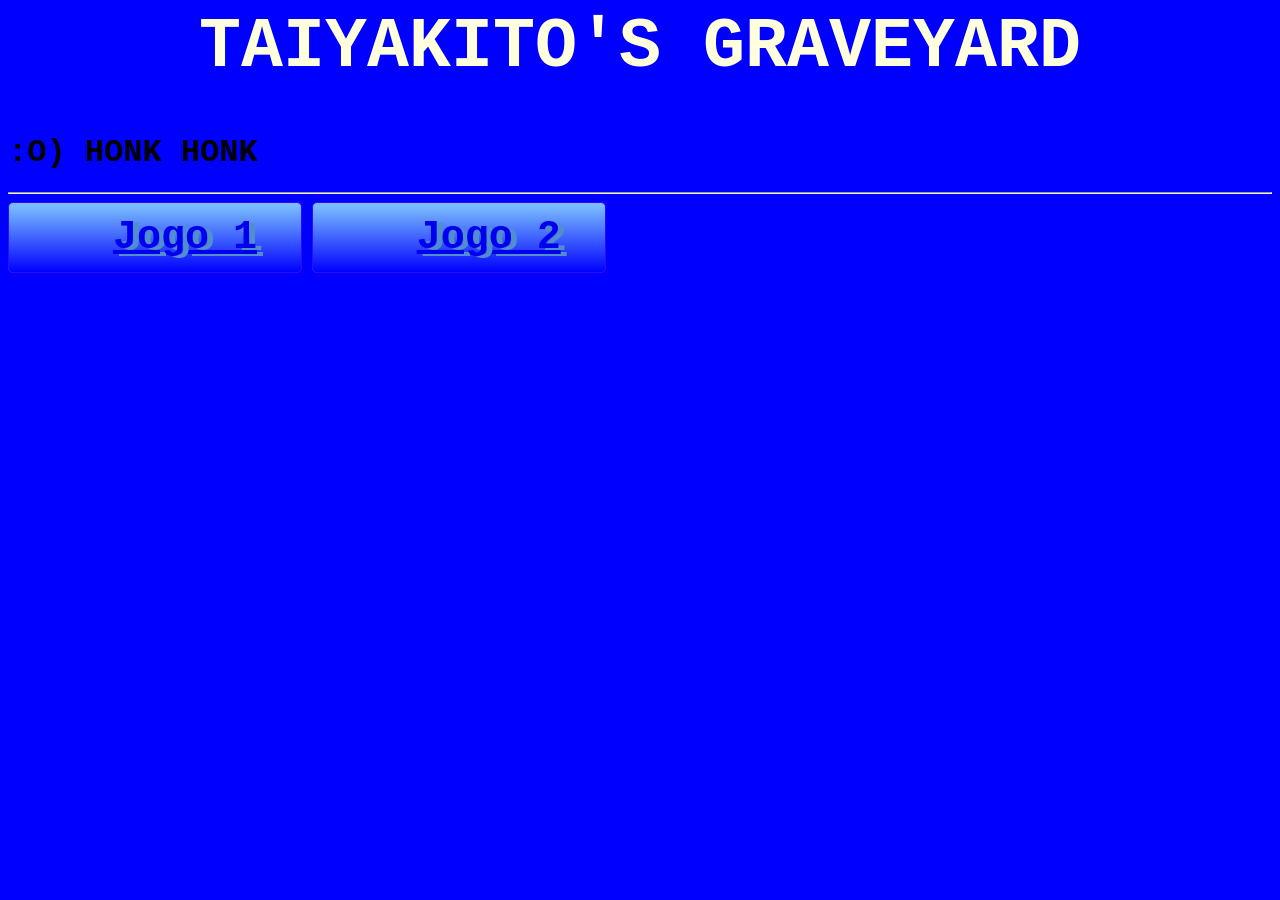
==== index.html @ bcbbc7db "Atualizar o index.html" ====
<html>

  <head>
 
    <title>Taiyakito's Graveyard</title>
    <link rel="stylesheet" href="style.css">
  </head>

  <body>

    <h1 class="titlehead"> TAIYAKITO'S GRAVEYARD</h1>

    <h1 color=purple>:O) HONK HONK</h1>
    
    <hr>
    <button class="myButton"><a href="game/g1.html">Jogo 1</a></button>
    <button class="myButton"><a href="wulfgame/g2.html">Jogo 2</a></button>
 
  </body>

</html>
---- style.css ----
body {
  font-family: "Courier New";
  background-repeat: no-repeat; /* Prevent the image from repeating */
  background-size: cover; /* Scale the image to cover the entire container */
  background-attachment: fixed; /* Fix the image in place while scrolling */
  background-color: #0000ff; /* Fallback color if the image can't load */
}

p { text-align: center; font-size: 30px; margin-left: 20px;}

a { font-size: 40px; margin-left: 60px; margin-bottom: 60px;}

.titlehead {
  font-size: 70px; color: #ffffdd; text-align: Center; ;
}

.fullpage { width: 80%; margin-left: 10%; margin-right: 10%; margin-top: 2%; display: block;}

div { width: 80%; margin-left:10%; margin-right: 10%; display: block; font-family: "Courier New";
  background-repeat: no-repeat; /* Prevent the image from repeating */
  background-size: cover; /* Scale the image to cover the entire container */
  background-attachment: fixed ; /* Fix the image in place while scrolling */
  background-color: #ffffff; /* Fallback color if the image can't load */
}

.myButton {
	background:linear-gradient(to bottom, #79bbff 5%, #0000ff 100%);
	background-color:#79bbff;
	border-radius:5px;
	border:1px solid #3409f4;
	display:inline-block;
	cursor:pointer;
	color:#ffffff;
	font-family:Courier New;
	font-size:28px;
	font-weight:bold;
	padding:12px 44px;
	text-decoration:none;
	text-shadow:6px 2px 0px #528ecc;
}
.myButton:hover {
	background:linear-gradient(to bottom, #0000ff 5%, #79bbff 100%);
	background-color:#0000ff;
}
.myButton:active {
	position:relative;
	top:1px;
}
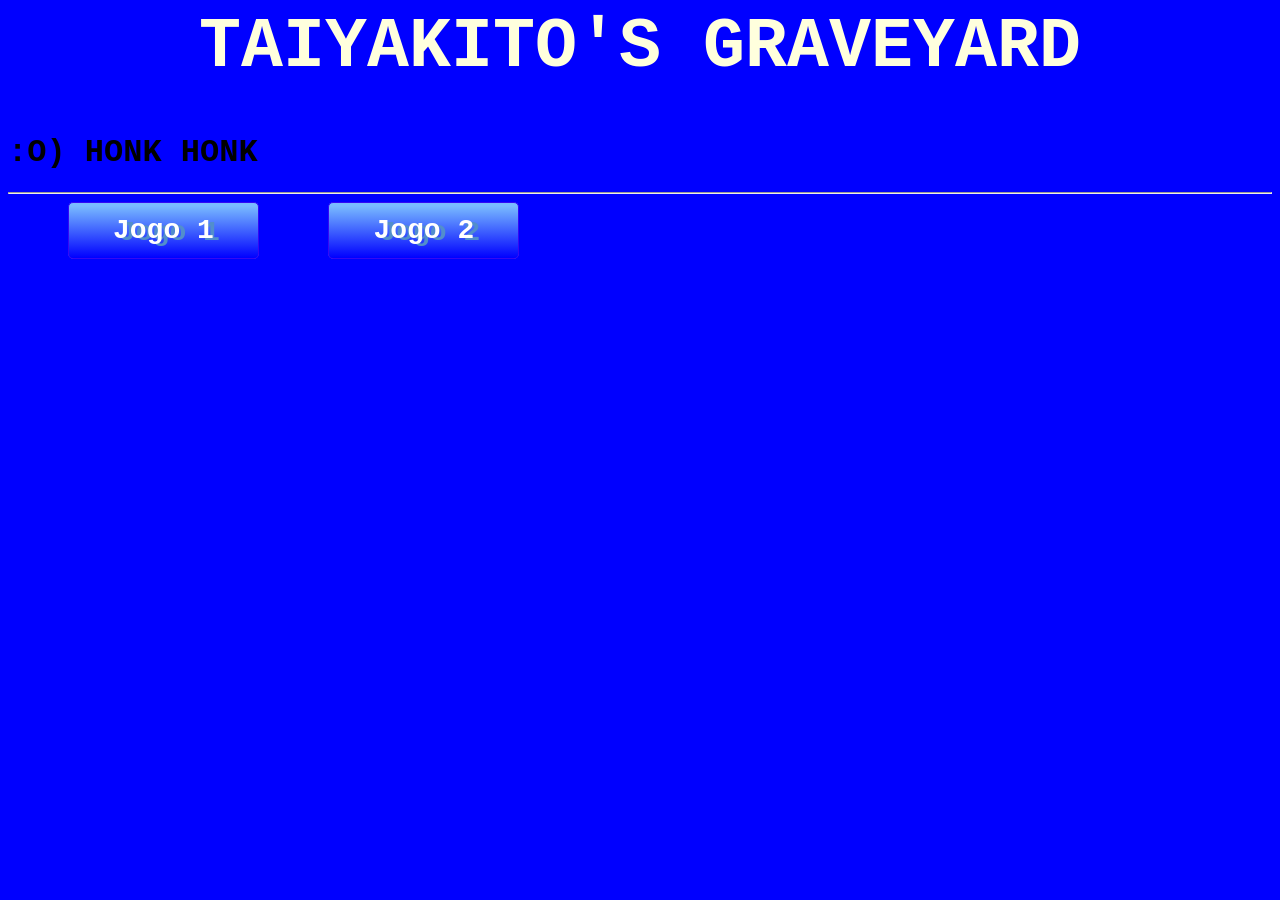
==== commit 76436623: "Atualizar o index.html" ====
--- a/index.html
+++ b/index.html
@@ -13,8 +13,8 @@
     <h1 color=purple>:O) HONK HONK</h1>
     
     <hr>
-    <button class="myButton"><a href="game/g1.html">Jogo 1</a></button>
-    <button class="myButton"><a href="wulfgame/g2.html">Jogo 2</a></button>
+    <a class="myButton" href="game/g1.html">Jogo 1</a>
+    <a class="myButton" href="wulfgame/g2.html">Jogo 2</a>
  
   </body>
 
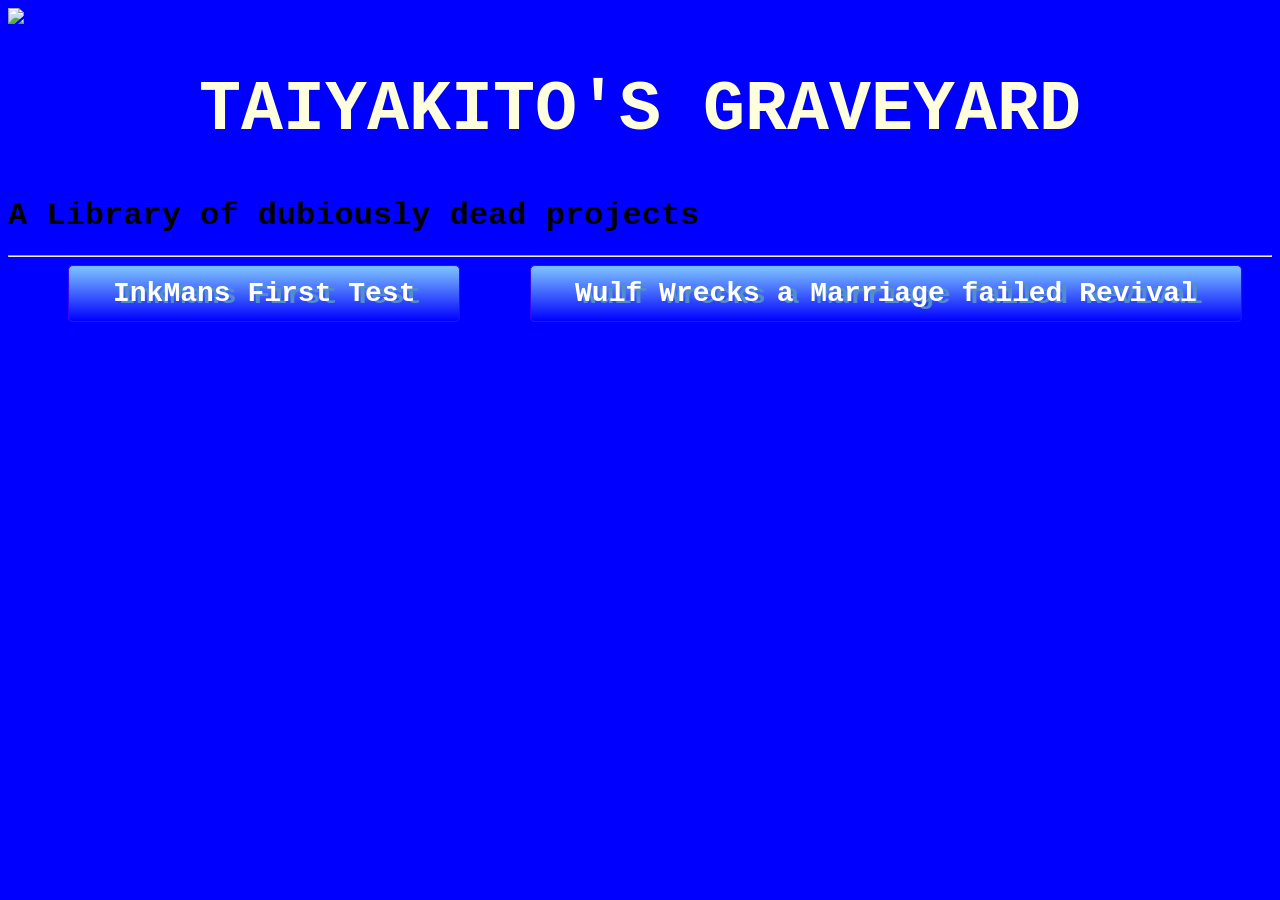
==== commit 18e9b5f2: "Update index.html" ====
--- a/index.html
+++ b/index.html
@@ -1,21 +1,22 @@
 <html>
 
   <head>
- 
     <title>Taiyakito's Graveyard</title>
     <link rel="stylesheet" href="style.css">
   </head>
 
   <body>
 
+    <header>
+    <img src="resources/headerimg0.png">
     <h1 class="titlehead"> TAIYAKITO'S GRAVEYARD</h1>
-
-    <h1 color=purple>:O) HONK HONK</h1>
+    </header>
+    <h1 color=purple>A Library of dubiously dead projects</h1>
     
     <hr>
-    <a class="myButton" href="game/g1.html">Jogo 1</a>
-    <a class="myButton" href="wulfgame/g2.html">Jogo 2</a>
+    <a class="myButton" href="game/g1.html">InkMans First Test</a>
+    <a class="myButton" href="wulfgame/g2.html">Wulf Wrecks a Marriage failed Revival</a>
  
   </body>
 
-</html>+</html>
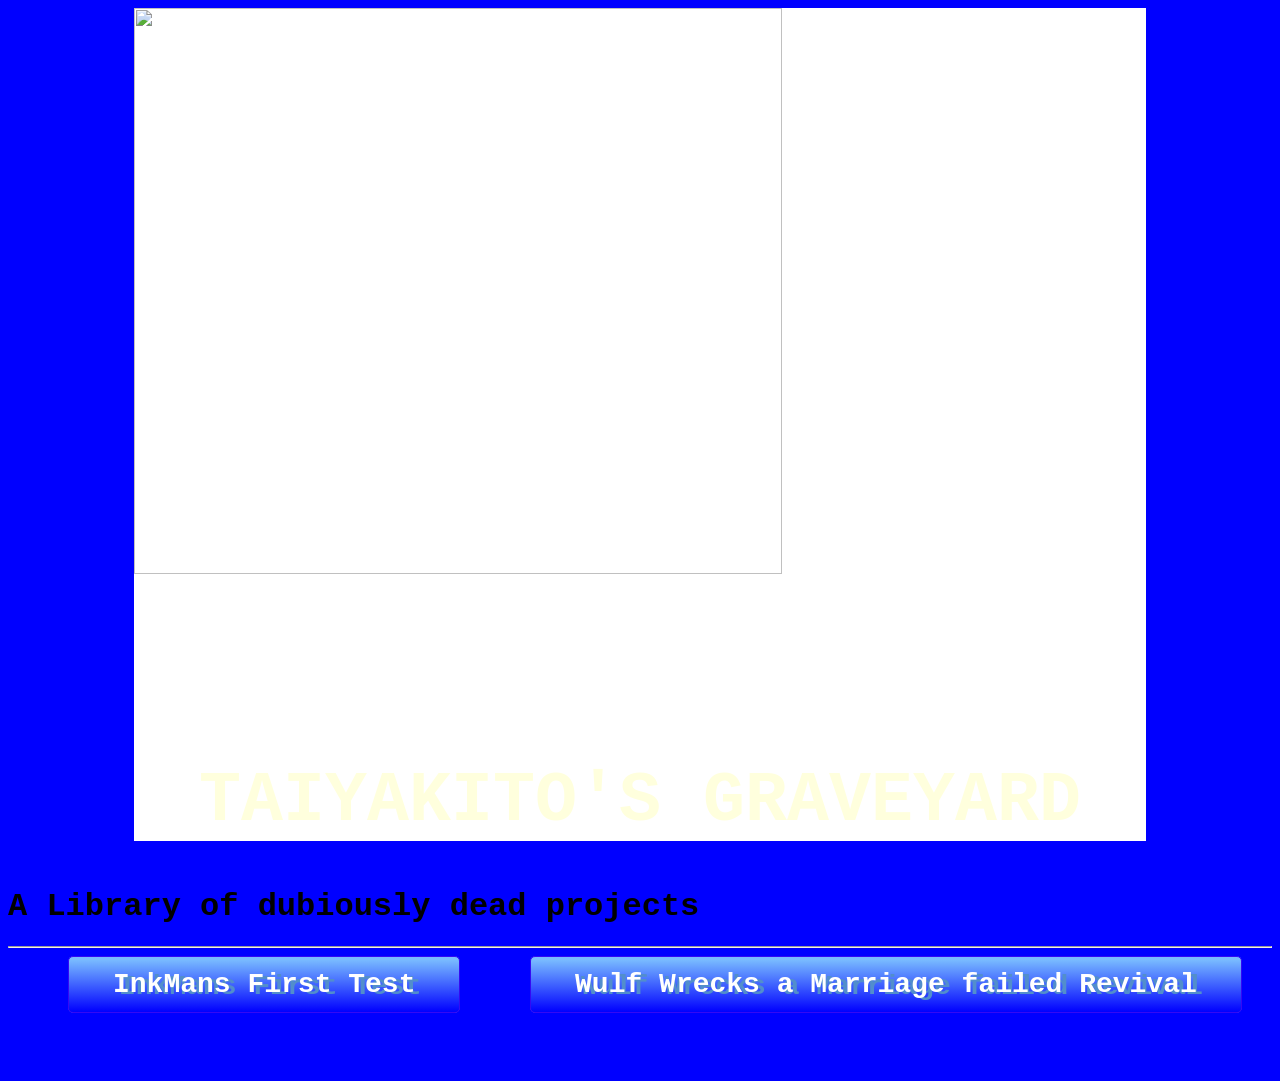
==== commit 58fc1e9d: "Update index.html" ====
--- a/index.html
+++ b/index.html
@@ -7,10 +7,12 @@
 
   <body>
 
+    <div width=100%>
     <header>
-    <img src="resources/headerimg0.png">
+    <img src="resources/headerimg0.png" display=block width=80% margin=0 >
     <h1 class="titlehead"> TAIYAKITO'S GRAVEYARD</h1>
     </header>
+    </div>
     <h1 color=purple>A Library of dubiously dead projects</h1>
     
     <hr>
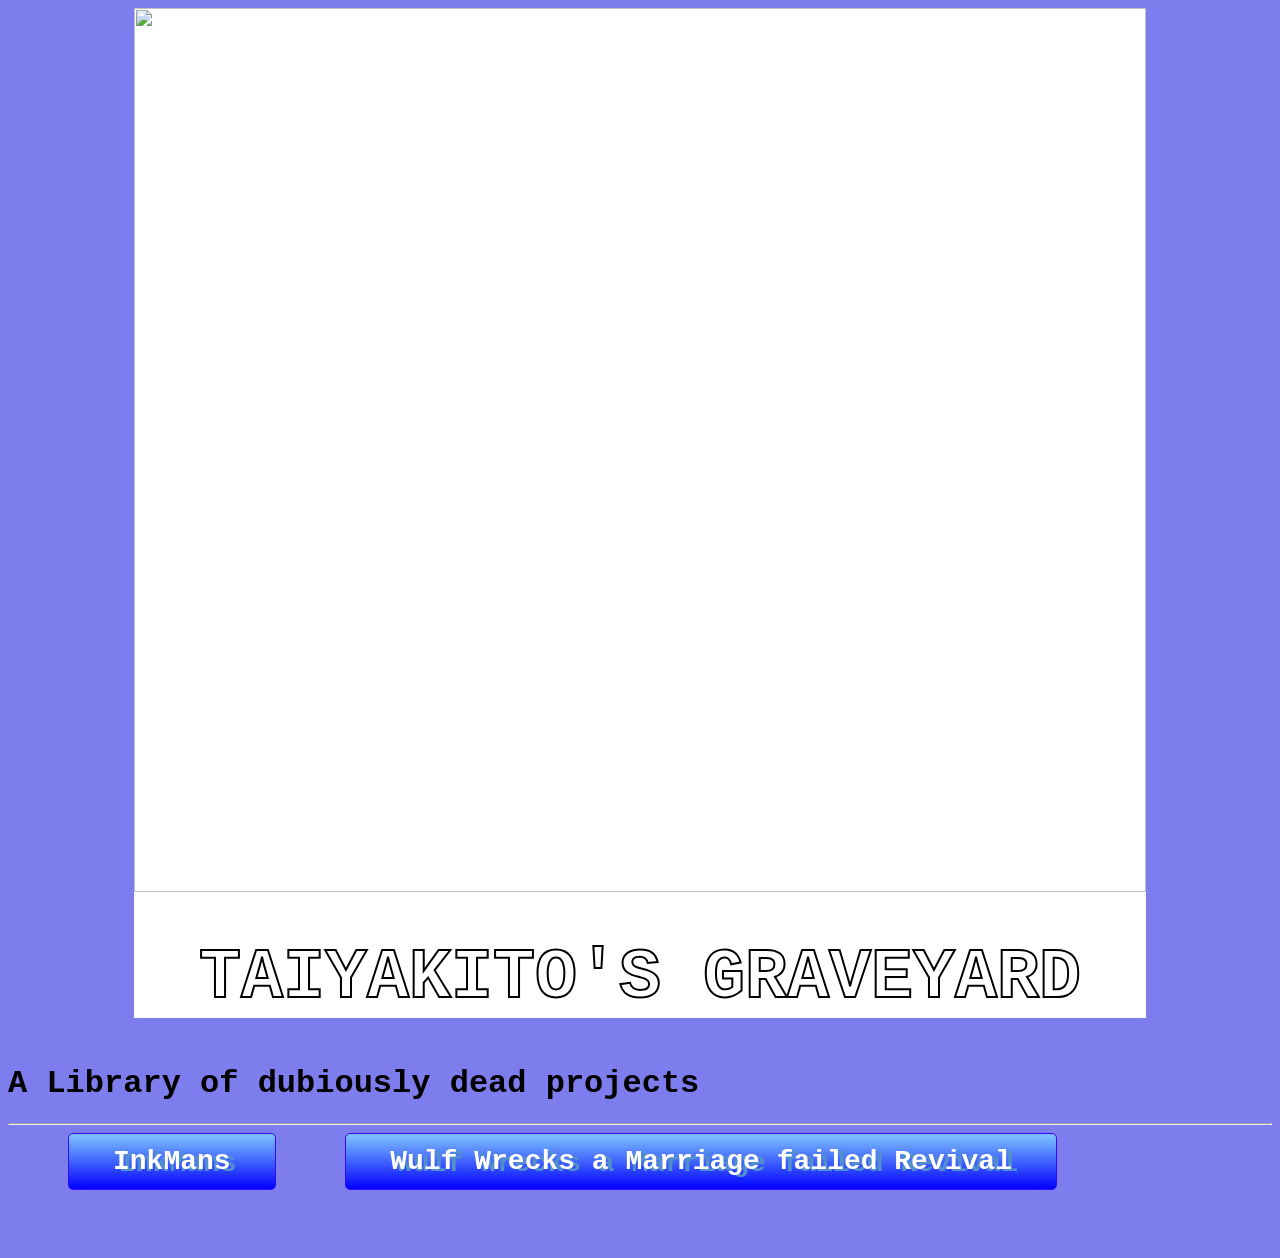
==== commit 0d49976f: "Update index.html" ====
--- a/index.html
+++ b/index.html
@@ -9,14 +9,14 @@
 
     <div width=100%>
     <header>
-    <img src="resources/headerimg0.png" display=block width=80% margin=0 >
+    <img src="resources/headerimg0.png" display=block width=100% margin=0 >
     <h1 class="titlehead"> TAIYAKITO'S GRAVEYARD</h1>
     </header>
     </div>
-    <h1 color=purple>A Library of dubiously dead projects</h1>
+    <h1>A Library of dubiously dead projects</h1>
     
     <hr>
-    <a class="myButton" href="game/g1.html">InkMans First Test</a>
+    <a class="myButton" href="subpages/inkman.html">InkMans</a>
     <a class="myButton" href="wulfgame/g2.html">Wulf Wrecks a Marriage failed Revival</a>
  
   </body>
--- a/style.css
+++ b/style.css
@@ -3,7 +3,7 @@
   background-repeat: no-repeat; /* Prevent the image from repeating */
   background-size: cover; /* Scale the image to cover the entire container */
   background-attachment: fixed; /* Fix the image in place while scrolling */
-  background-color: #0000ff; /* Fallback color if the image can't load */
+  background-color: #7d7ded; /* Fallback color if the image can't load */
 }
 
 p { text-align: center; font-size: 30px; margin-left: 20px;}
@@ -11,7 +11,7 @@
 a { font-size: 40px; margin-left: 60px; margin-bottom: 60px;}
 
 .titlehead {
-  font-size: 70px; color: #ffffdd; text-align: Center; ;
+  font-size: 70px; color: white; text-align: Center; -webkit-text-stroke: 2px black; -webkit-text-fill-color: white;
 }
 
 .fullpage { width: 80%; margin-left: 10%; margin-right: 10%; margin-top: 2%; display: block;}
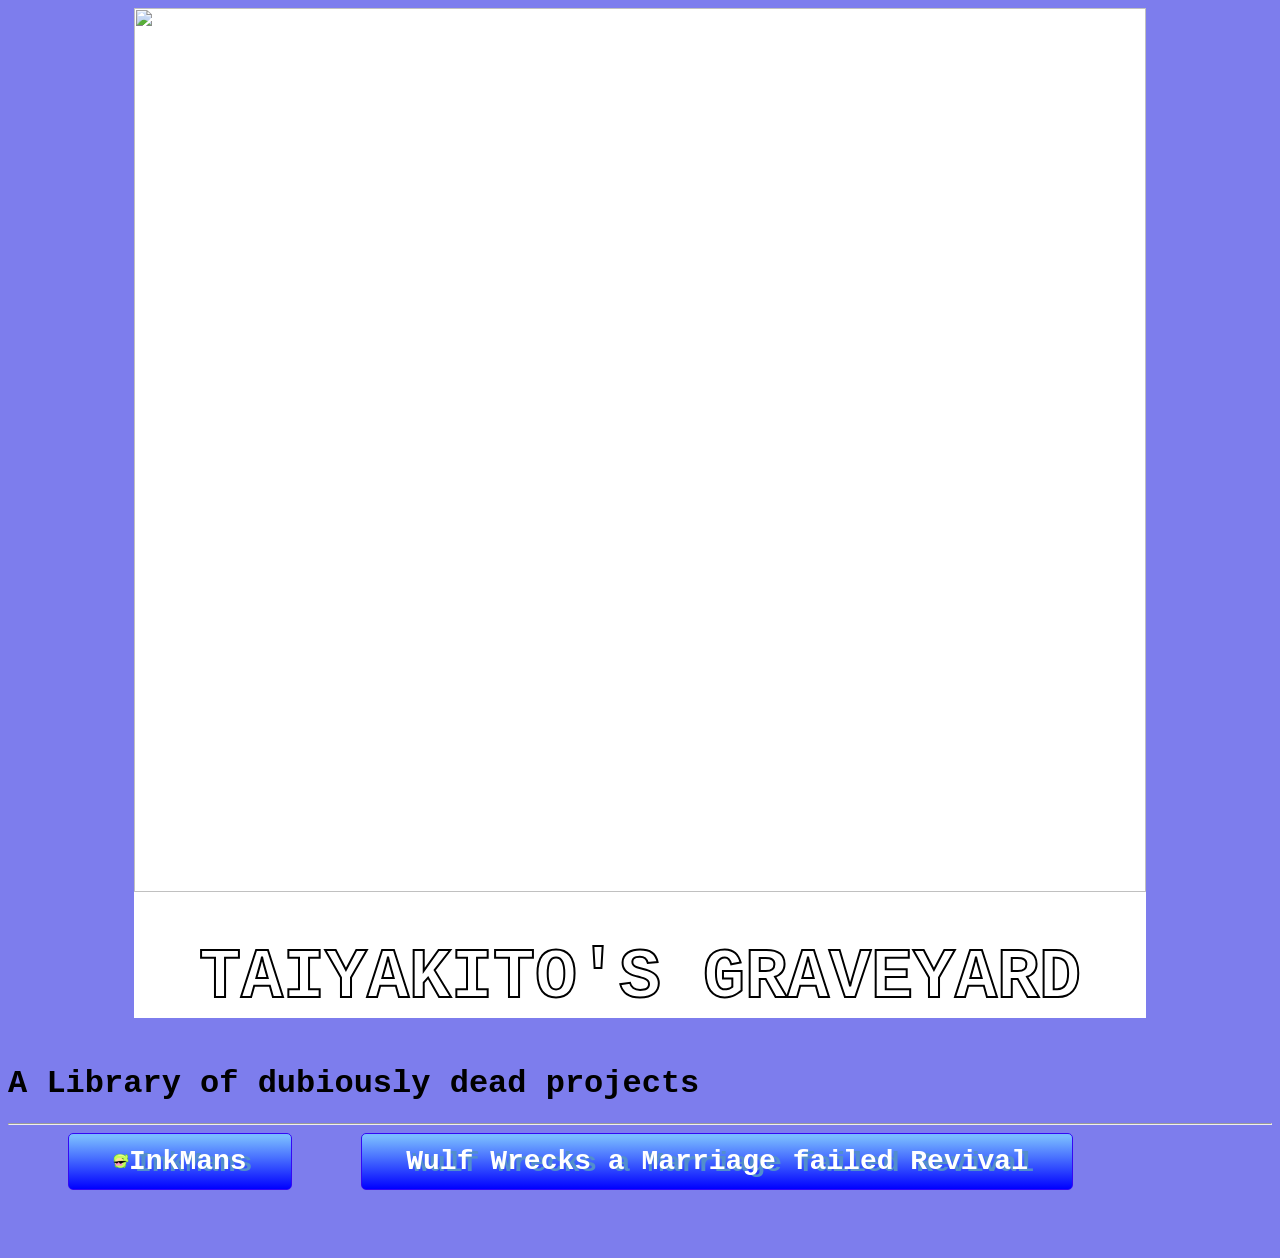
==== commit 46f2f6a5: "Update index.html" ====
--- a/index.html
+++ b/index.html
@@ -16,7 +16,7 @@
     <h1>A Library of dubiously dead projects</h1>
     
     <hr>
-    <a class="myButton" href="subpages/inkman.html">InkMans</a>
+    <a class="myButton" href="inkman.html"> <img src="resources/inkman/melonhead.png" width=16px height=16px>InkMans</a>
     <a class="myButton" href="wulfgame/g2.html">Wulf Wrecks a Marriage failed Revival</a>
  
   </body>
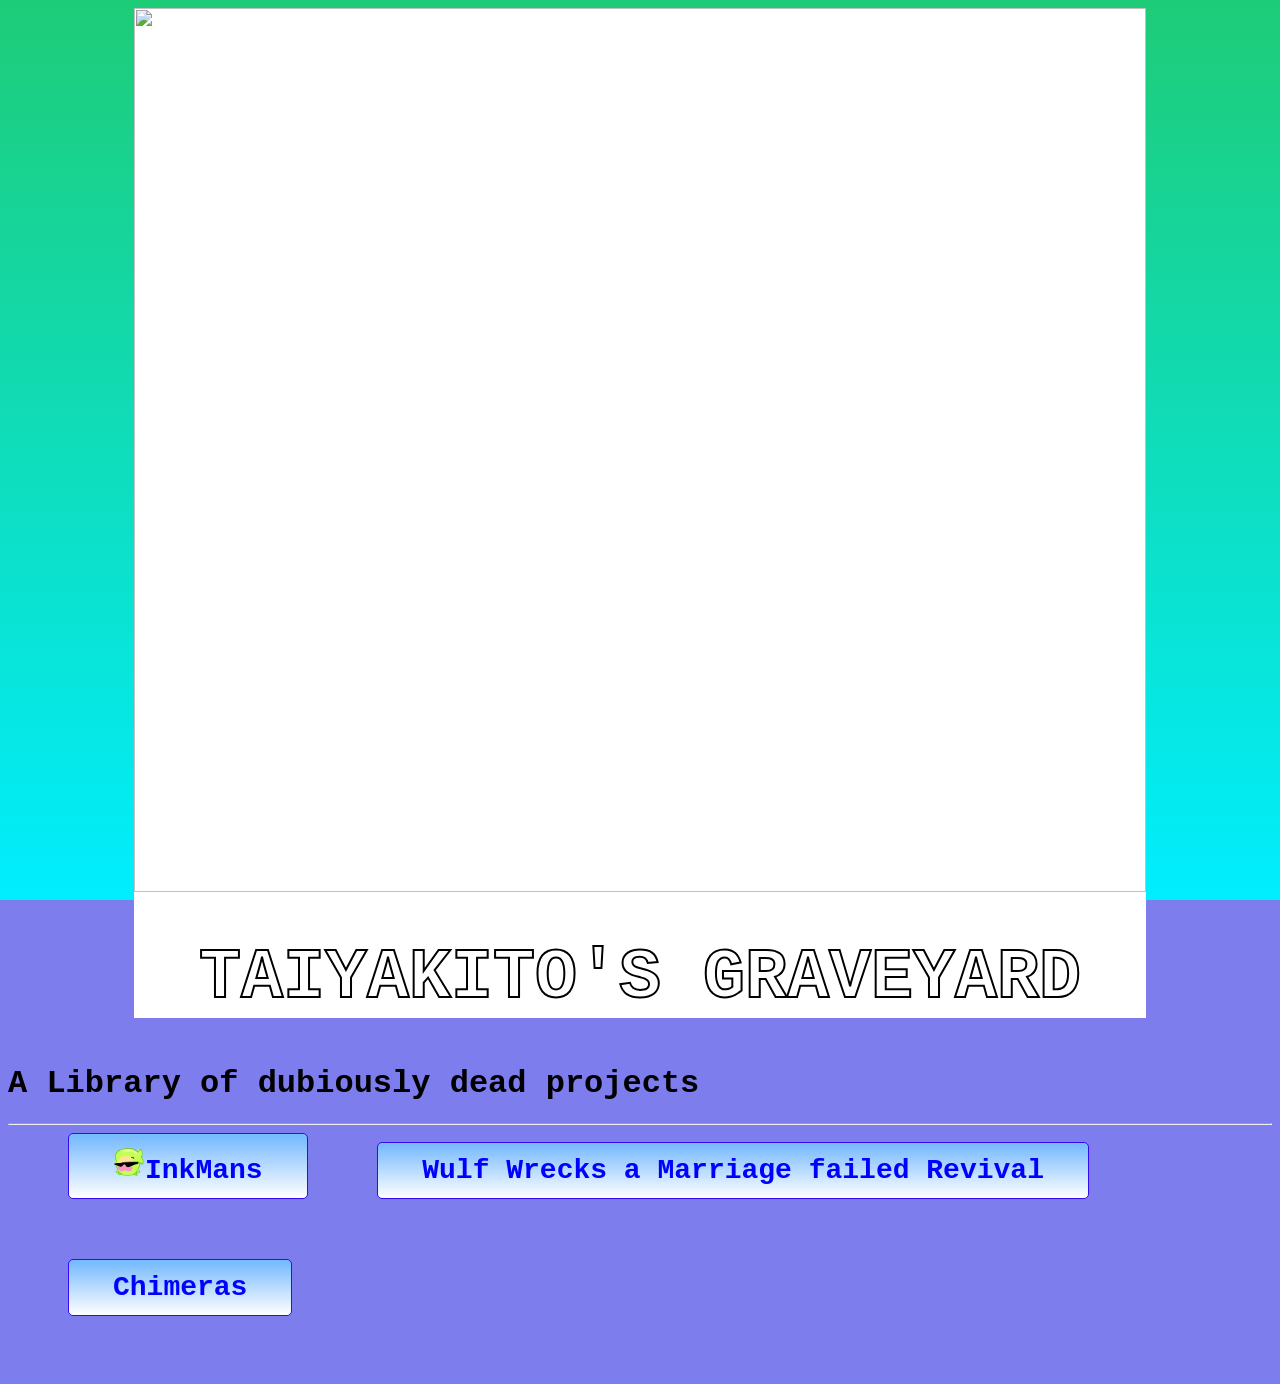
==== commit 6c56d5dd: "Update index.html" ====
--- a/index.html
+++ b/index.html
@@ -16,9 +16,9 @@
     <h1>A Library of dubiously dead projects</h1>
     
     <hr>
-    <a class="myButton" href="inkman.html"> <img src="resources/inkman/melonhead.png" width=16px height=16px>InkMans</a>
+    <a class="myButton" href="inkman.html"> <img src="resources/inkman/melonhead.png" width=32px height=32px >InkMans</a>
     <a class="myButton" href="wulfgame/g2.html">Wulf Wrecks a Marriage failed Revival</a>
- 
+    <a class="myButton" href="Chimera/chimerastrife.html">Chimeras</a>
   </body>
 
 </html>
--- a/style.css
+++ b/style.css
@@ -4,6 +4,7 @@
   background-size: cover; /* Scale the image to cover the entire container */
   background-attachment: fixed; /* Fix the image in place while scrolling */
   background-color: #7d7ded; /* Fallback color if the image can't load */
+  background-image: linear-gradient(to bottom, #1ecc77, #00eeff);
 }
 
 p { text-align: center; font-size: 30px; margin-left: 20px;}
@@ -23,23 +24,26 @@
   background-color: #ffffff; /* Fallback color if the image can't load */
 }
 
+div img { max-width: 100%; height: auto; }
+
 .myButton {
-	background:linear-gradient(to bottom, #79bbff 5%, #0000ff 100%);
+	background:linear-gradient(to bottom, #79bbff 5%, #ffffff 100%);
 	background-color:#79bbff;
 	border-radius:5px;
 	border:1px solid #3409f4;
 	display:inline-block;
 	cursor:pointer;
-	color:#ffffff;
+	color:#0000ff;
 	font-family:Courier New;
 	font-size:28px;
 	font-weight:bold;
 	padding:12px 44px;
 	text-decoration:none;
-	text-shadow:6px 2px 0px #528ecc;
+	/*text-shadow:6px 2px 0px #528ecc;*/
 }
 .myButton:hover {
 	background:linear-gradient(to bottom, #0000ff 5%, #79bbff 100%);
+	color: #eeeeff ;
 	background-color:#0000ff;
 }
 .myButton:active {
